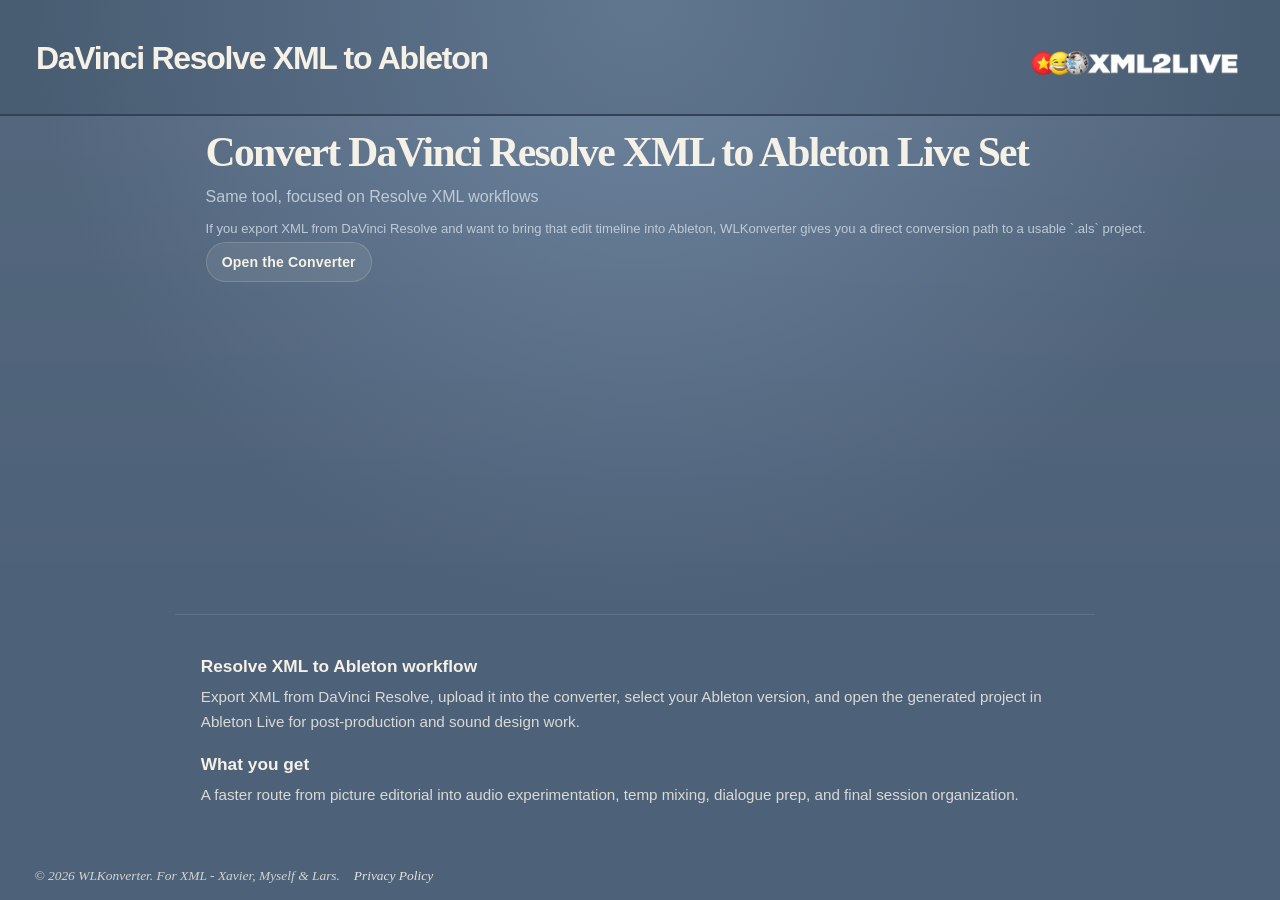
==== davinci-resolve-xml-to-ableton.html @ 5f6cbe0a "big push" ====
<!doctype html>
<html lang="en">
  <head>
    <meta charset="UTF-8" />
    <meta name="viewport" content="width=device-width, initial-scale=1.0" />
    <title>DaVinci Resolve XML to Ableton Converter | WLKonverter</title>
    <meta
      name="description"
      content="Convert DaVinci Resolve XML files into Ableton Live Set (.als) projects with WLKonverter."
    />
    <link rel="canonical" href="https://wlkonverter.cc/davinci-resolve-xml-to-ableton.html" />
    <link rel="apple-touch-icon" sizes="180x180" href="./apple-touch-icon.png" />
    <link rel="icon" type="image/png" sizes="32x32" href="./favicon-32x32.png" />
    <link rel="icon" type="image/png" sizes="16x16" href="./favicon-16x16.png" />
    <link rel="icon" href="./favicon.ico" />
    <link rel="manifest" href="./site.webmanifest" />
    <link rel="stylesheet" href="./styles-live.css" />
  </head>
  <body>
    <div class="shell">
      <header class="topbar">
        <h1>DaVinci Resolve XML to Ableton</h1>
        <img id="logo" src="./assets/XML2LIVE%20LOGO.png" alt="XML2LIVE" />
      </header>
      <main class="panel panel-no-poster">
        <section class="content">
          <div class="title-row">
            <div class="title-group">
              <h2 id="sequence-name">Convert DaVinci Resolve XML to Ableton Live Set</h2>
            </div>
            <p id="sequence-meta">Same tool, focused on Resolve XML workflows</p>
          </div>
          <section class="field-block">
            <p>
              If you export XML from DaVinci Resolve and want to bring that edit timeline into Ableton, WLKonverter
              gives you a direct conversion path to a usable `.als` project.
            </p>
            <p><a class="support-link support-link-donate" href="./index.html">Open the Converter</a></p>
          </section>
        </section>
      </main>
      <section class="seo-copy">
        <div class="seo-inner">
          <h3>Resolve XML to Ableton workflow</h3>
          <p>
            Export XML from DaVinci Resolve, upload it into the converter, select your Ableton version, and open the
            generated project in Ableton Live for post-production and sound design work.
          </p>
          <h3>What you get</h3>
          <p>
            A faster route from picture editorial into audio experimentation, temp mixing, dialogue prep, and final
            session organization.
          </p>
        </div>
      </section>
      <div class="credit">© 2026 WLKonverter. For XML - Xavier, Myself &amp; Lars. <a class="footer-link" href="./privacy.html">Privacy Policy</a></div>
    </div>
  </body>
</html>
---- styles-live.css ----
:root {
  --bg: #4d6178;
  --panel: #59708a;
  --panel-dark: #43566c;
  --panel-line: #324154;
  --text: #f5f1e7;
  --muted: #bdcad8;
  --field: #c7d3de;
  --field-text: #5f7389;
  --button-text: #f4f4ef;
  --convert: #03cb2d;
  --convert-bright: #12e338;
}

* {
  box-sizing: border-box;
}

html,
body {
  margin: 0;
  min-height: 100%;
  font-family: "Avenir Next", "Helvetica Neue", sans-serif;
  background: radial-gradient(circle at top, #6a819c 0%, var(--bg) 55%);
  color: var(--text);
}

body {
  min-height: 100vh;
}

.shell {
  min-height: 100vh;
  display: grid;
  grid-template-rows: auto 1fr auto;
}

.topbar {
  display: flex;
  align-items: center;
  justify-content: space-between;
  padding: 1.05rem 2.25rem 0.95rem;
  border-bottom: 2px solid var(--panel-line);
  background: rgba(58, 74, 92, 0.2);
}

.topbar h1 {
  margin: 0;
  font-size: clamp(1.65rem, 3vw, 2rem);
  line-height: 1;
  font-weight: 800;
  letter-spacing: -0.04em;
}

.topbar img {
  max-height: 82px;
  width: auto;
}

.panel {
  display: grid;
  grid-template-columns: 212px minmax(0, 1fr);
  gap: 1.6rem;
  padding: 1.05rem 2.15rem 0.9rem;
  background: linear-gradient(180deg, rgba(255, 255, 255, 0.03), rgba(255, 255, 255, 0));
  align-content: start;
}

.content {
  display: flex;
  flex-direction: column;
  gap: 0.72rem;
  min-width: 0;
}

.title-row {
  display: flex;
  align-items: flex-end;
  gap: 1rem;
  flex-wrap: wrap;
}

.title-group {
  display: flex;
  align-items: baseline;
  gap: 0.75rem;
}

#sequence-name {
  margin: 0;
  font-family: Georgia, "Times New Roman", serif;
  font-size: clamp(2rem, 5vw, 2.6rem);
  line-height: 0.95;
  letter-spacing: -0.04em;
}

#sequence-year,
#sequence-meta {
  color: var(--muted);
}

#sequence-year {
  font-size: 1.6rem;
}

#sequence-meta {
  margin: 0 0 0.2rem;
  font-size: 1rem;
}

.drop-zone {
  display: flex;
  justify-content: flex-start;
  align-items: center;
  width: 100%;
  padding: 0.9rem 1rem;
  background: var(--field);
  border: 3px solid transparent;
  cursor: pointer;
  border-radius: 10px;
  transition: border-color 120ms ease, transform 120ms ease;
}

.drop-zone:hover,
.drop-zone.drag-over {
  transform: translateY(-1px);
}

.drop-zone.drag-over {
  border-color: var(--convert);
}

.drop-copy h3 {
  margin: 0;
  color: var(--field-text);
  font-size: 1.2rem;
  font-weight: 500;
}

.field-block label {
  display: block;
  margin-bottom: 0.2rem;
  font-size: 1.02rem;
  font-weight: 600;
}

.field-block p {
  margin: 0 0 0.38rem;
  color: var(--muted);
  font-size: 0.82rem;
}

.compact-field p {
  margin-bottom: 0;
}

.field-block input,
.field-block select {
  width: 100%;
  border: 0;
  background: var(--field);
  color: var(--field-text);
  font: 0.98rem "Helvetica Neue", sans-serif;
  padding: 0.68rem 0.9rem;
  outline: none;
  border-radius: 10px;
}

.checkbox-row {
  display: inline-flex;
  align-items: center;
  gap: 0.7rem;
  cursor: pointer;
}

.checkbox-row input {
  width: 1.05rem;
  height: 1.05rem;
  accent-color: var(--convert);
}

.checkbox-row span {
  font-size: 0.94rem;
  font-weight: 600;
}

.web-status {
  margin: 0;
  color: rgba(245, 241, 231, 0.8);
  font-size: 0.88rem;
  line-height: 1.45;
}

.metadata-field {
  padding-top: 0.1rem;
}

.convert-row {
  display: flex;
  justify-content: flex-end;
  padding-top: 0.6rem;
}

.support-row {
  display: flex;
  justify-content: flex-end;
  align-items: center;
  gap: 0.9rem;
  flex-wrap: wrap;
  padding-top: 0.35rem;
}

.support-link {
  color: rgba(245, 241, 231, 0.78);
  text-decoration: none;
  font-size: 0.88rem;
  letter-spacing: 0.01em;
}

.support-link:hover {
  color: var(--text);
}

.support-link-donate {
  display: inline-flex;
  align-items: center;
  justify-content: center;
  min-height: 40px;
  padding: 0.65rem 0.95rem;
  border-radius: 999px;
  border: 1px solid rgba(245, 241, 231, 0.16);
  background: rgba(255, 248, 232, 0.08);
  color: var(--text);
  font-weight: 600;
}

.support-link-donate:hover {
  background: rgba(255, 248, 232, 0.14);
}

.convert-button {
  border: 0;
  border-radius: 12px;
  background: linear-gradient(180deg, var(--convert-bright), var(--convert));
  color: var(--button-text);
  font: 700 1.08rem/1 "Avenir Next", "Helvetica Neue", sans-serif;
  letter-spacing: 0.03em;
  padding: 0.9rem 1.7rem;
  min-width: 208px;
  cursor: pointer;
  box-shadow:
    inset 0 1px 0 rgba(255, 255, 255, 0.15),
    0 2px 0 rgba(1, 109, 23, 0.42);
  transition: filter 120ms ease, transform 120ms ease, background 120ms ease, box-shadow 120ms ease;
}

.convert-button:hover {
  background: linear-gradient(180deg, #12d936, #02b928);
  filter: brightness(0.94);
  transform: translateY(1px);
  box-shadow:
    inset 0 1px 0 rgba(255, 255, 255, 0.14),
    0 1px 0 rgba(39, 39, 39, 0.22);
}

.convert-button:disabled,
.drop-zone:disabled,
.reference-zone:disabled {
  opacity: 0.6;
  cursor: default;
}

.credit {
  padding: 0 2.15rem 1rem;
  font-family: Georgia, "Times New Roman", serif;
  font-style: italic;
  font-size: 0.84rem;
  color: rgba(245, 241, 231, 0.8);
}

.footer-link {
  margin-left: 0.65rem;
  color: rgba(245, 241, 231, 0.9);
  text-decoration: none;
}

.footer-link:hover {
  color: var(--text);
}

.ad-strip {
  display: none;
  padding: 0 2.15rem 1rem;
}

.ad-strip.has-fill {
  display: block;
}

.ad-strip-inner {
  max-width: 920px;
  margin-left: clamp(88px, 11vw, 212px);
}

.page-ad-shell {
  display: none;
}

.page-ad-shell.has-fill {
  display: block;
}

.page-ad-label {
  margin-bottom: 0.55rem;
  color: rgba(245, 241, 231, 0.5);
  font-size: 0.68rem;
  letter-spacing: 0.08em;
  text-transform: uppercase;
}

.page-ad-slot {
  min-height: 0;
  overflow: hidden;
}

.ad-mounts {
  position: fixed;
  width: 0;
  height: 0;
  overflow: hidden;
  pointer-events: none;
}

.seo-copy {
  padding: 0 2.15rem 1.6rem;
}

.seo-inner {
  max-width: 920px;
  margin-left: clamp(88px, 11vw, 212px);
  padding: 1.4rem 1.6rem 1.5rem;
  border-top: 1px solid rgba(245, 241, 231, 0.12);
  color: rgba(245, 241, 231, 0.92);
}

.seo-inner h2,
.seo-inner h3,
.seo-inner h4 {
  margin: 0;
  color: var(--text);
}

.seo-inner h2 {
  font-family: Georgia, "Times New Roman", serif;
  font-size: clamp(1.7rem, 3vw, 2.2rem);
  line-height: 1.04;
  letter-spacing: -0.03em;
  margin-bottom: 0.9rem;
}

.seo-inner h3 {
  font-size: 1.08rem;
  font-weight: 700;
  margin-top: 1.2rem;
  margin-bottom: 0.45rem;
}

.seo-inner h4 {
  font-size: 0.98rem;
  font-weight: 700;
  margin-top: 0.95rem;
  margin-bottom: 0.28rem;
}

.seo-inner p,
.seo-inner li {
  color: rgba(245, 241, 231, 0.84);
  font-size: 0.95rem;
  line-height: 1.65;
}

.seo-inner p {
  margin: 0 0 0.72rem;
}

.seo-inner ul {
  margin: 0.15rem 0 0.9rem 1.2rem;
  padding: 0;
}

.seo-inner li + li {
  margin-top: 0.18rem;
}

.progress-overlay {
  position: fixed;
  inset: 0;
  display: none;
  place-items: center;
  background: rgba(25, 35, 48, 0.48);
  backdrop-filter: blur(8px);
  z-index: 30;
}

.progress-overlay.visible {
  display: grid;
}

.progress-card {
  width: min(90vw, 420px);
  padding: 1.4rem 1.5rem 1.25rem;
  background: rgba(35, 48, 63, 0.96);
  border: 1px solid rgba(255, 255, 255, 0.08);
  border-radius: 16px;
  box-shadow: 0 16px 40px rgba(0, 0, 0, 0.28);
}

.progress-card h3 {
  margin: 0 0 0.35rem;
  font-size: 1.18rem;
}

.progress-card p {
  margin: 0 0 1rem;
  color: rgba(245, 241, 231, 0.78);
}

.progress-track {
  width: 100%;
  height: 10px;
  border-radius: 999px;
  background: rgba(255, 255, 255, 0.09);
  overflow: hidden;
}

.progress-bar {
  width: 42%;
  height: 100%;
  border-radius: inherit;
  background: linear-gradient(90deg, #96f771, #22d14f);
  animation: progressLoop 1.1s ease-in-out infinite;
}

@keyframes progressLoop {
  0% {
    transform: translateX(-120%);
  }
  100% {
    transform: translateX(260%);
  }
}

.toast {
  position: fixed;
  left: 50%;
  bottom: 1.6rem;
  transform: translate(-50%, 18px);
  min-width: 220px;
  max-width: calc(100vw - 2rem);
  padding: 0.85rem 1rem;
  border-radius: 999px;
  background: rgba(27, 38, 49, 0.96);
  color: var(--text);
  font-size: 0.92rem;
  text-align: center;
  opacity: 0;
  pointer-events: none;
  transition: opacity 180ms ease, transform 180ms ease;
  z-index: 40;
}

.toast.visible {
  opacity: 1;
  transform: translate(-50%, 0);
}

@media (max-width: 900px) {
  .panel,
  .panel-no-poster {
    grid-template-columns: 1fr;
  }

  .panel-no-poster .content {
    grid-column: 1;
    max-width: 100%;
  }

  .convert-row {
    justify-content: stretch;
  }

  .convert-button {
    width: 100%;
  }

  .support-row {
    justify-content: flex-start;
  }

  .seo-copy {
    padding: 0 1rem 1.2rem;
  }

  .ad-strip {
    padding: 0 1rem 1rem;
  }

  .ad-strip-inner {
    margin-left: 0;
  }

  .seo-inner {
    margin-left: 0;
    padding: 1.2rem 0 0;
  }
}

.panel-no-poster {
  grid-template-columns: clamp(88px, 11vw, 212px) minmax(640px, 960px) 1fr;
  gap: 1.9rem;
}

.panel-no-poster .content {
  grid-column: 2;
  max-width: 960px;
}

.web-status[hidden] {
  display: none;
}
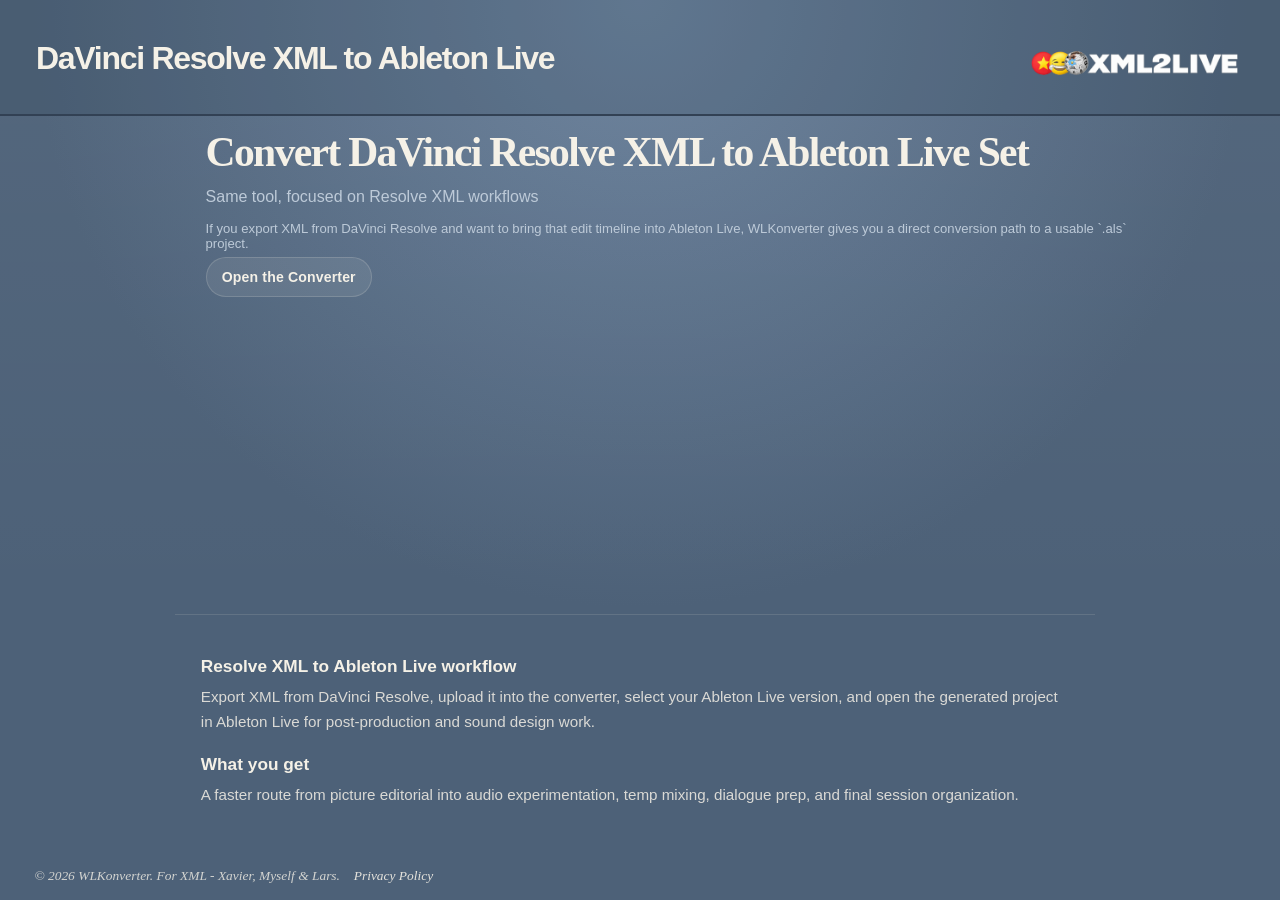
==== commit e4d0c3bd: "gn3000" ====
--- a/davinci-resolve-xml-to-ableton.html
+++ b/davinci-resolve-xml-to-ableton.html
@@ -3,7 +3,7 @@
   <head>
     <meta charset="UTF-8" />
     <meta name="viewport" content="width=device-width, initial-scale=1.0" />
-    <title>DaVinci Resolve XML to Ableton Converter | WLKonverter</title>
+    <title>DaVinci Resolve XML to Ableton Live Converter | WLKonverter</title>
     <meta
       name="description"
       content="Convert DaVinci Resolve XML files into Ableton Live Set (.als) projects with WLKonverter."
@@ -19,7 +19,7 @@
   <body>
     <div class="shell">
       <header class="topbar">
-        <h1>DaVinci Resolve XML to Ableton</h1>
+        <h1>DaVinci Resolve XML to Ableton Live</h1>
         <img id="logo" src="./assets/XML2LIVE%20LOGO.png" alt="XML2LIVE" />
       </header>
       <main class="panel panel-no-poster">
@@ -32,18 +32,30 @@
           </div>
           <section class="field-block">
             <p>
-              If you export XML from DaVinci Resolve and want to bring that edit timeline into Ableton, WLKonverter
+              If you export XML from DaVinci Resolve and want to bring that edit timeline into Ableton Live, WLKonverter
               gives you a direct conversion path to a usable `.als` project.
             </p>
-            <p><a class="support-link support-link-donate" href="./index.html">Open the Converter</a></p>
+            <p><a class="support-link support-link-donate" data-converter-link href="./index.html">Open the Converter</a></p>
           </section>
         </section>
       </main>
+      <section id="ad-strip" class="ad-strip" aria-label="Sponsored">
+        <div class="ad-strip-inner">
+          <div id="page-ad-shell" class="page-ad-shell" aria-hidden="true">
+            <div class="page-ad-label">Sponsored</div>
+            <div id="page-ad-slot" class="page-ad-slot"></div>
+          </div>
+        </div>
+      </section>
+      <div class="ad-mounts" aria-hidden="true">
+        <div id="monetag-inline-ad" data-ad-slot="inline"></div>
+        <div id="monetag-sticky-ad" data-ad-slot="sticky"></div>
+      </div>
       <section class="seo-copy">
         <div class="seo-inner">
-          <h3>Resolve XML to Ableton workflow</h3>
+          <h3>Resolve XML to Ableton Live workflow</h3>
           <p>
-            Export XML from DaVinci Resolve, upload it into the converter, select your Ableton version, and open the
+            Export XML from DaVinci Resolve, upload it into the converter, select your Ableton Live version, and open the
             generated project in Ableton Live for post-production and sound design work.
           </p>
           <h3>What you get</h3>
@@ -55,5 +67,6 @@
       </section>
       <div class="credit">© 2026 WLKonverter. For XML - Xavier, Myself &amp; Lars. <a class="footer-link" href="./privacy.html">Privacy Policy</a></div>
     </div>
+    <script src="./landing-ads.js"></script>
   </body>
 </html>
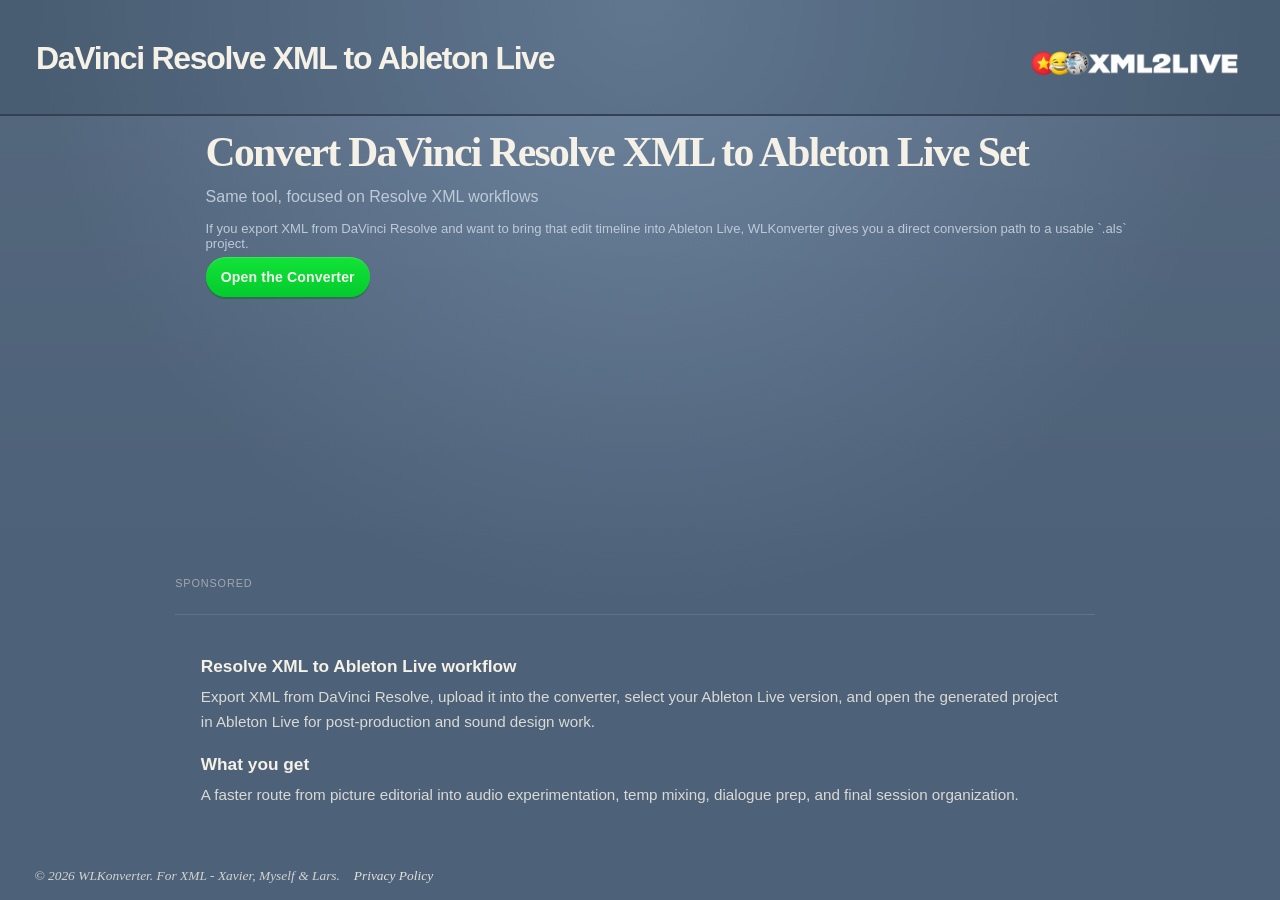
==== commit f740700a: "gngn" ====
--- a/davinci-resolve-xml-to-ableton.html
+++ b/davinci-resolve-xml-to-ableton.html
@@ -35,7 +35,7 @@
               If you export XML from DaVinci Resolve and want to bring that edit timeline into Ableton Live, WLKonverter
               gives you a direct conversion path to a usable `.als` project.
             </p>
-            <p><a class="support-link support-link-donate" data-converter-link href="./index.html">Open the Converter</a></p>
+            <p><a class="support-link support-link-convert" data-converter-link href="./index.html">Open the Converter</a></p>
           </section>
         </section>
       </main>
@@ -48,7 +48,6 @@
         </div>
       </section>
       <div class="ad-mounts" aria-hidden="true">
-        <div id="monetag-inline-ad" data-ad-slot="inline"></div>
         <div id="monetag-sticky-ad" data-ad-slot="sticky"></div>
       </div>
       <section class="seo-copy">
--- a/styles-live.css
+++ b/styles-live.css
@@ -236,6 +236,28 @@
 
 .support-link-donate:hover {
   background: rgba(255, 248, 232, 0.14);
+}
+
+.support-link-convert {
+  display: inline-flex;
+  align-items: center;
+  justify-content: center;
+  min-height: 40px;
+  padding: 0.65rem 0.95rem;
+  border-radius: 999px;
+  background: linear-gradient(180deg, var(--convert-bright), var(--convert));
+  color: var(--button-text);
+  font-weight: 700;
+  text-decoration: none;
+  box-shadow:
+    inset 0 1px 0 rgba(255, 255, 255, 0.15),
+    0 2px 0 rgba(1, 109, 23, 0.42);
+}
+
+.support-link-convert:hover {
+  background: linear-gradient(180deg, #12d936, #02b928);
+  color: var(--button-text);
+  filter: brightness(0.96);
 }
 
 .convert-button {
